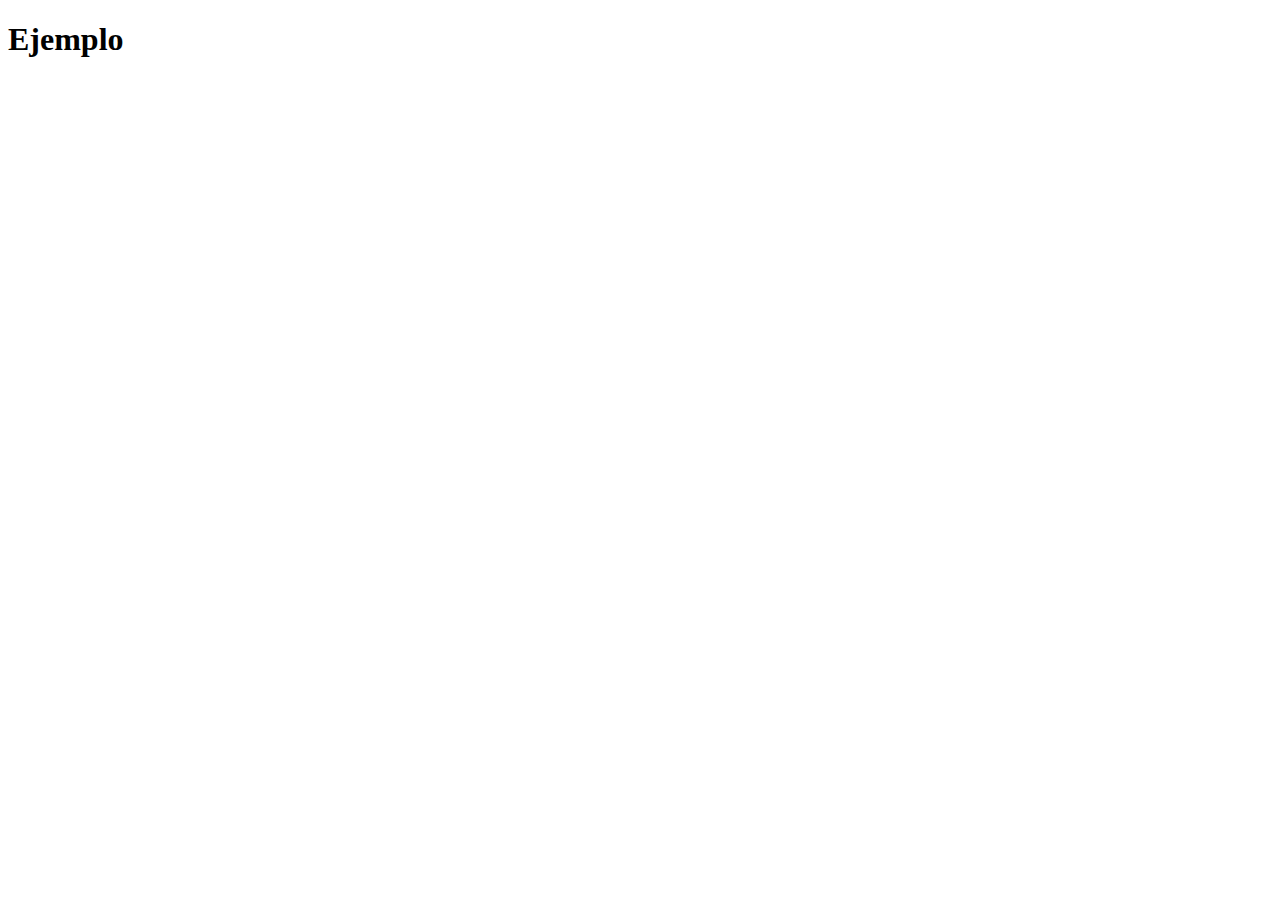
==== index2.html @ 23792f68 "Editando repositorio desde git" ====
<!DOCTYPE html>
<html lang="en">
<head>
    <meta charset="UTF-8">
    <meta http-equiv="X-UA-Compatible" content="IE=edge">
    <meta name="viewport" content="width=device-width, initial-scale=1.0">
    <title>Document</title>
</head>
<body>
    <h1>Ejemplo</h1>
</body>
</html>
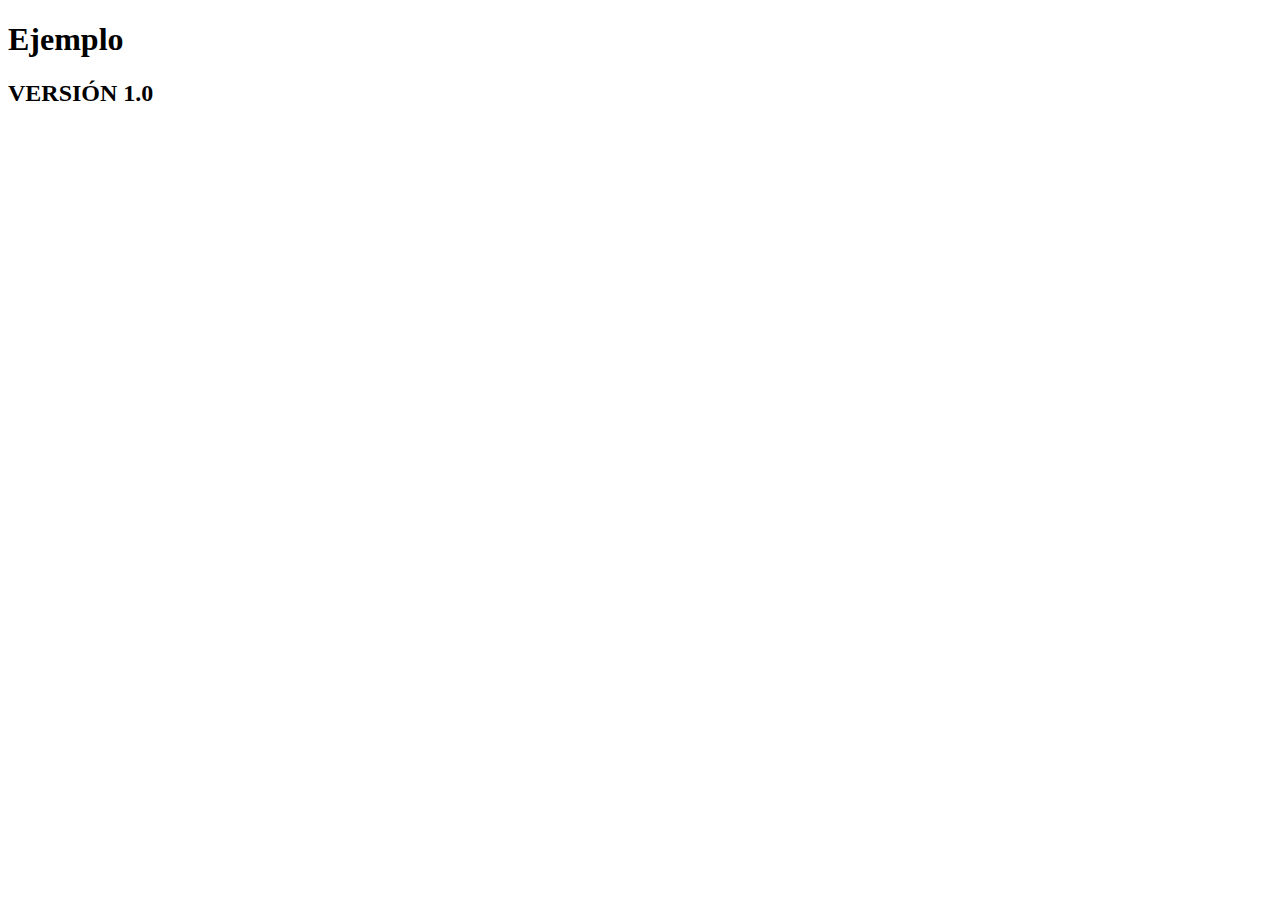
==== commit 655c1191: "Video 4 Finalizado (Clonación y Tags)" ====
--- a/index2.html
+++ b/index2.html
@@ -8,5 +8,6 @@
 </head>
 <body>
     <h1>Ejemplo</h1>
+    <h2>VERSIÓN 1.0</h2>
 </body>
 </html>